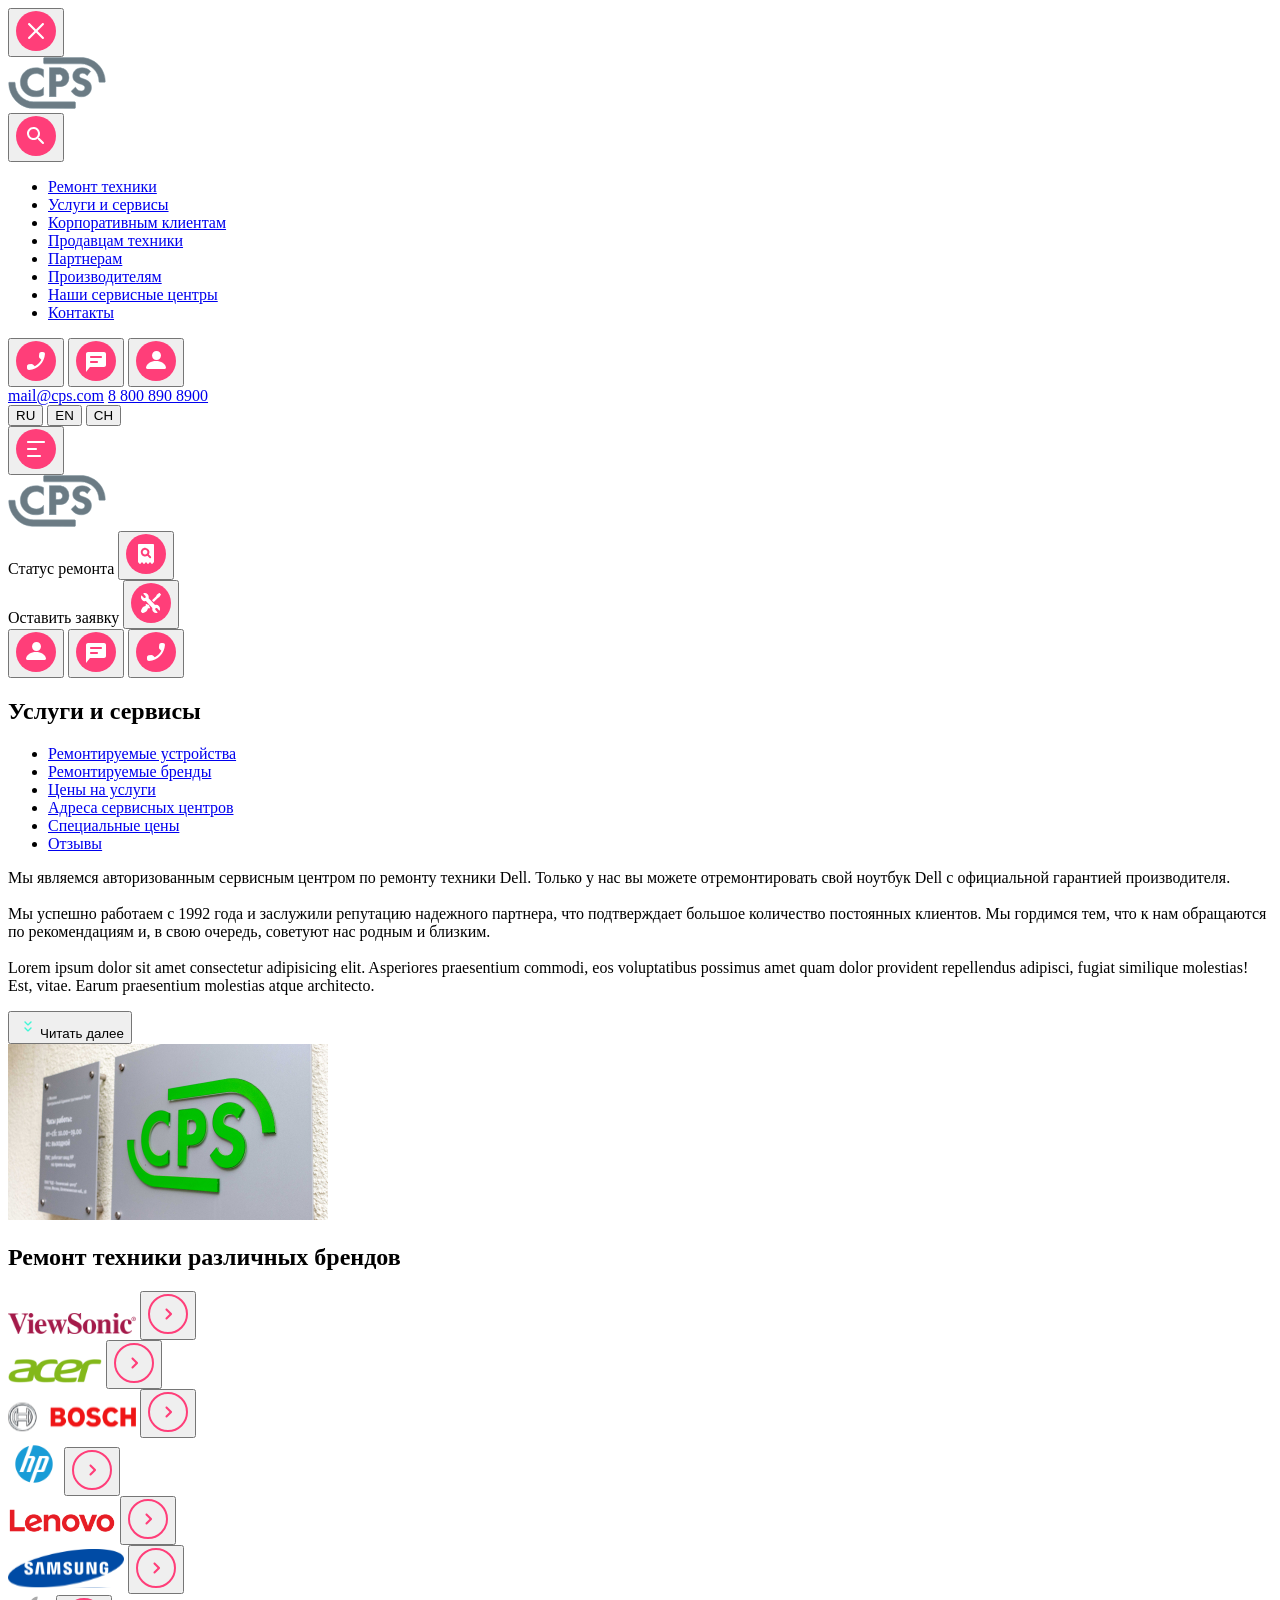
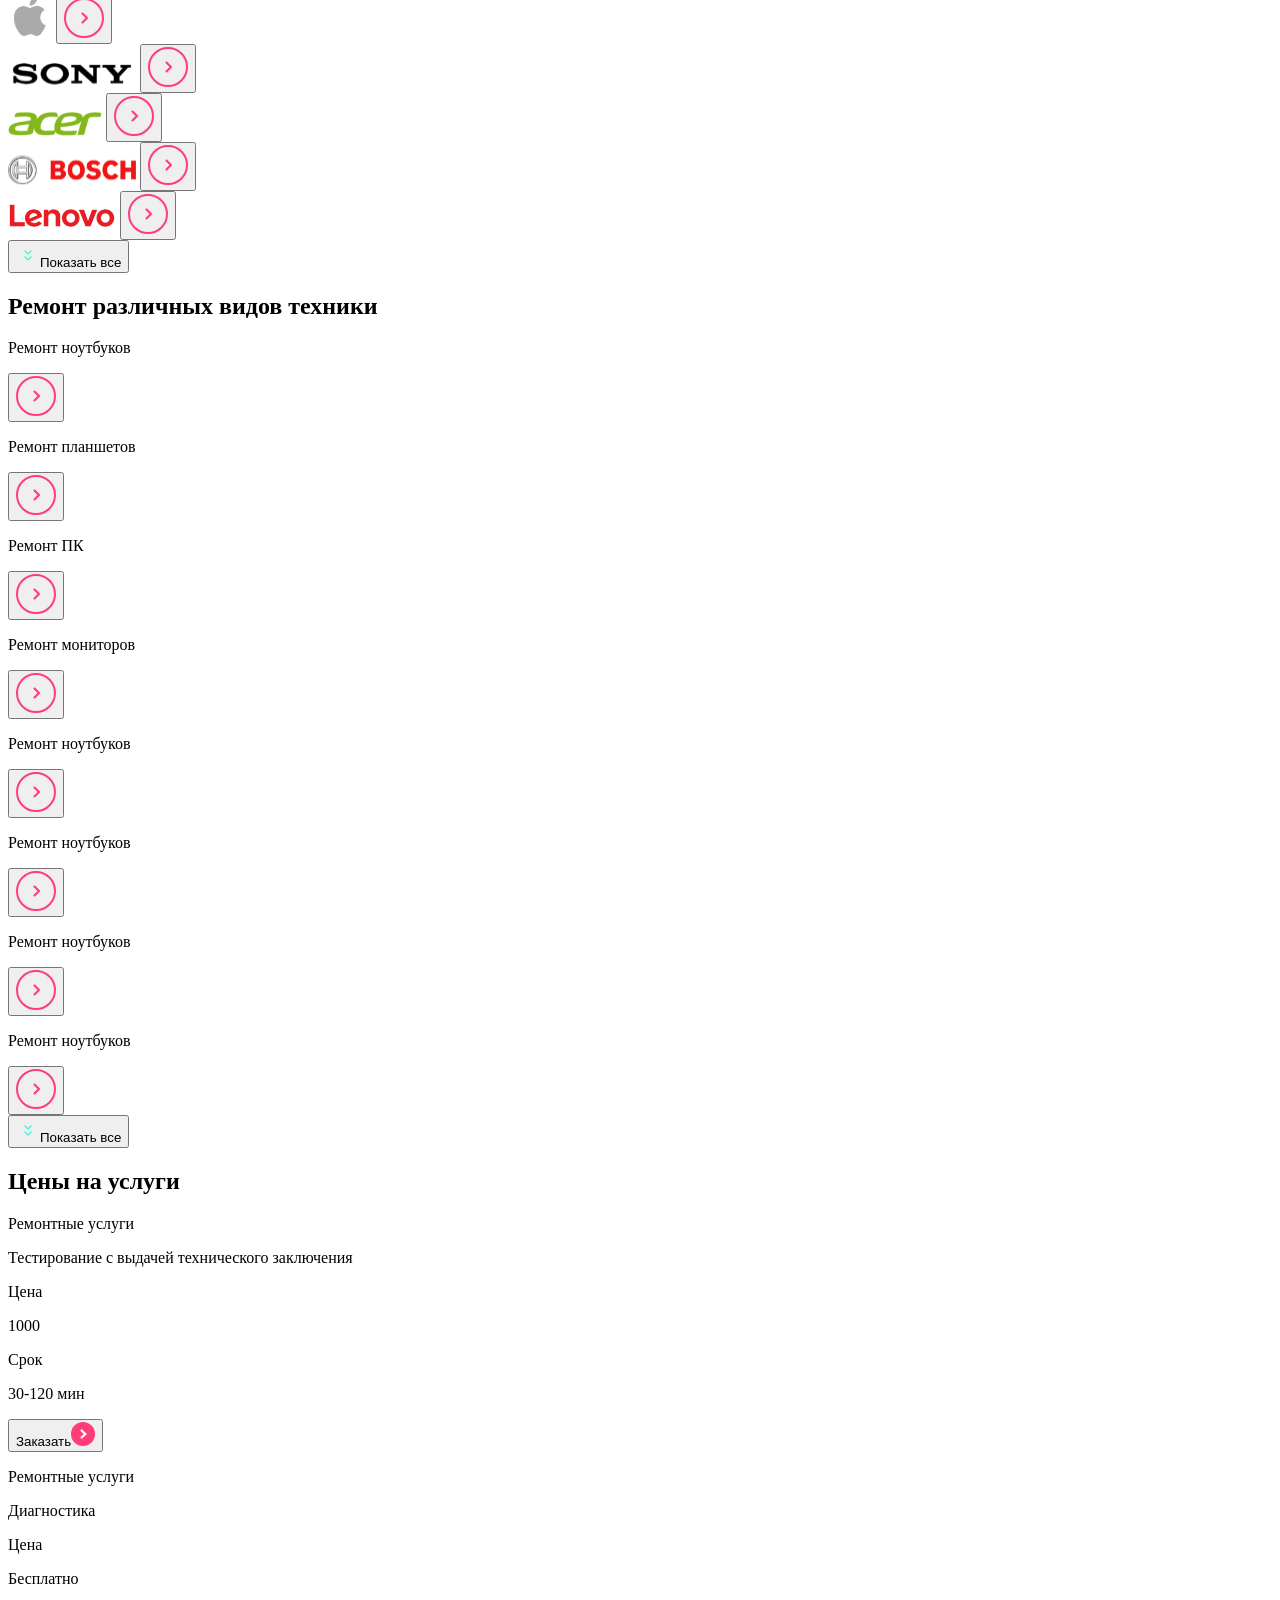
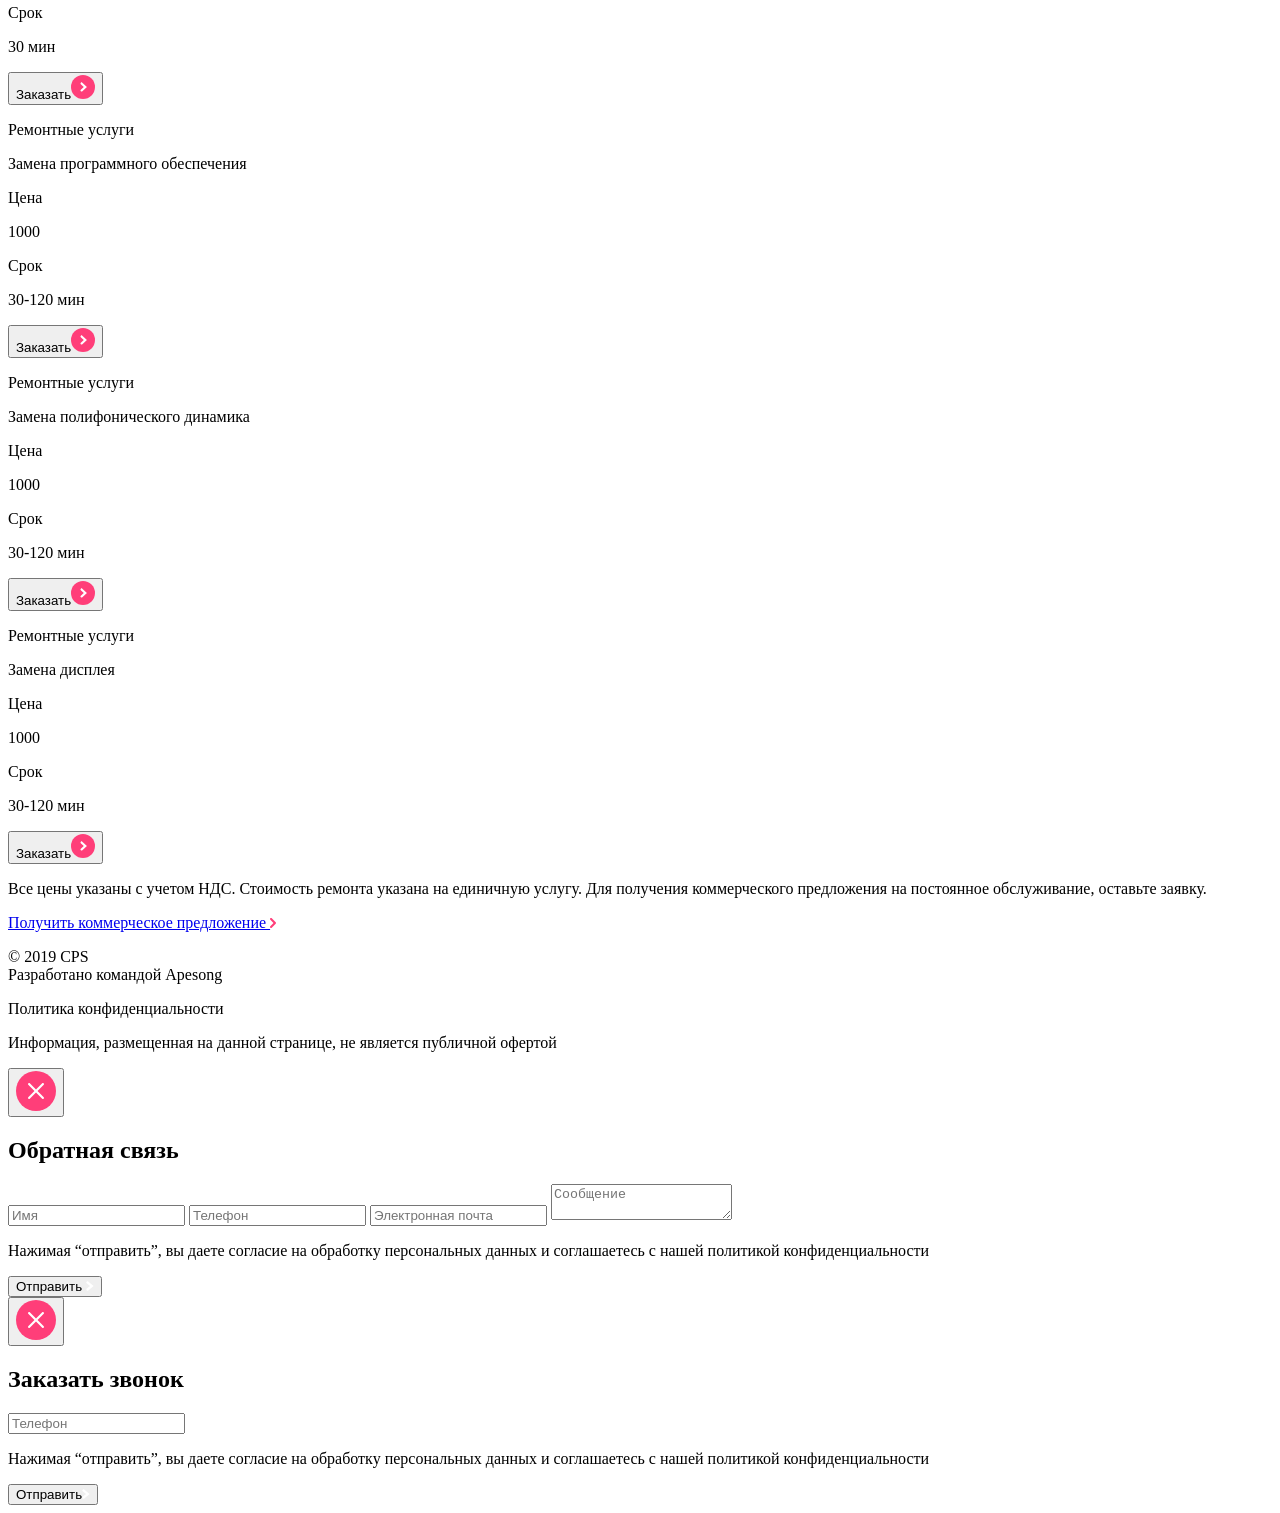
==== src/index.html @ 13f86b93 "first commit" ====
<!DOCTYPE html>
<html lang="ru">
  <head>
    <meta charset="UTF-8" />
    <meta
      name="viewport"
      content="width=device-width, user-scalable=no, initial-scale=1.0, maximum-scale=1.0, minimum-scale=1.0"
    />
    <meta http-equiv="X-UA-Compatible" content="ie=edge" />
    <title><%= htmlWebpackPlugin.options.title %></title>
  </head>
  <body>
    <body class="body body-content">

      <aside class="burger-menu">
        <div class="burger-menu__container">
          <section class="header-navigation-menu">
            <div class="header-navigation__container">
              <div class="header-navigation__left">
            <button class="header-navigation__button header-navigation__button-close">
              <img
                class="header-navigation__img"
                src="./img/close.svg"
                alt="Меню"
              />
            </button>
            <div class="logo-menu">
              <a class="logo-menu__link" href="#">
                <img
                  class="logo-menu__logo"
                  src="./img/logo.svg"
                  alt="CSP"
                />
              </a>
            </div>
          </div>
            <button class="header-navigation__button">
              <img
                class="header-navigation__img"
                src="./img/search.svg"
                alt="Поиск"
              />
            </button>
          </div>
            <nav class="navigation">
              <ul class="navigation-menu">
                <li class="navigation-menu__list">
                  <a href="#" class="navigation-menu__link navigation-menu__link--active">Ремонт техники</a>
                </li>
                <li class="navigation-menu__list">
                  <a href="#" class="navigation-menu__link">Услуги и сервисы</a>
                </li>
                <li class="navigation-menu__list">
                  <a href="#" class="navigation-menu__link">Корпоративным клиентам</a>
                </li>
                <li class="navigation-menu__list">
                  <a href="#" class="navigation-menu__link">Продавцам техники</a>
                </li>
                <li class="navigation-menu__list">
                  <a href="#" class="navigation-menu__link">Партнерам</a>
                </li>
                <li class="navigation-menu__list">
                  <a href="#" class="navigation-menu__link">Производителям</a>
                </li>
                <li class="navigation-menu__list">
                  <a href="#" class="navigation-menu__link">Наши сервисные центры</a>
                </li>
                <li class="navigation-menu__list">
                  <a href="#" class="navigation-menu__link">Контакты</a>
                </li>
              </ul>
            </nav>
            <div class="description-footer">
              <div class="description-container">
              <button class="depcription-footer__button header__button-call">
                <img
                  class="hdescription-footer__img"
                  src="./img/call.svg"
                  alt="Меню"
                />
              </button>
              <button class="description-footer__button header__button-chat">
                <img
                  class="description-footer__img"
                  src="./img/chat.svg"
                  alt="Меню"
                />
              </button>
              <button class="description-footer__button">
                <img
                  class="description-footer__img"
                  src="./img/profile.svg"
                  alt="Меню"
                />
              </button>
            </div> 
              <div class="description-footer__bottom">
              <a class="description-footer__mail" href="#">mail@cps.com</a>
              <a class="description-footer__phone" href="#">8 800 890 8900</a>
            </div>
              <div class="lang">
                <button class="lang__button lang__button--hover">RU</button>
                <button class="lang__button">EN</button>
                <button class="lang__button">CH</button>
              </div>
            </div>
          </section>
        </div>
      </aside>
  
      <header class="header">
        <div class="header__container container">
          <div class="header__inner">
            <div class="header__wrapper-right">
              <button class="header__button header__burger-menu"  id="burger-button">
                <img
                  class="header__image"
                  src="./img/burger__menu.svg"
                  alt="Меню"
                />
              </button>
              <div class="header__decoration header__decoration-right"></div>
              <div class="logo">
                <a class="logo__link" href="#">
                  <img
                    class="logo__img"
                    src="./img/logo.svg"
                    alt="Лого"
                  />
                </a>
              </div>
            </div>
            <div class="header__wrapper-left">
              <div class="header__button-container">
                <span class="header__button-text">Статус ремонта</span>
                <button class="header__button">
                  <img
                    class="header__image"
                    src="./img/checkstatus.svg"
                    alt="Статус ремонта"
                  />
                </button>
              </div>
              <div class="header__button-container">
                <span class="header__button-text">Оставить заявку</span>
                <button class="header__button">
                  <img
                    class="header__image"
                    src="./img/repair.svg"
                    alt="Починка"
                  />
                </button>
              </div>
              <div class="header__decoration header__decoration-left"></div>
              <button class="header__button header__button-icon">
                <img
                  class="header__image"
                  src="./img/profile.svg"
                  alt="Профиль"
                />
              </button>
              <button class="header__button-chat header__button header__button-icon">
                <img
                  class="header__image"
                  src="./img/chat.svg"
                  alt="Чат"
                />
              </button>
              <button class="header__button-call header__button header__button-icon">
                <img
                  class="header__image"
                  src="./img/call.svg"
                  alt="Позвонить"
                />
              </button>
            </div>
          </div>
        </div>
      </header>
      <main class="main">
          <section class="main__slider">
            <div class="main-title-container">
          <h1 class="main__title">Услуги и сервисы</h1>
        </div>
            <ul class="main__slider-menu">
              <li class="main__slider-list">
                <a class="main__slider-link main__slider-link--active" href="#" 
                  >Ремонтируемые устройства</a>
              </li>
              <li class="main__slider-list">
                <a href="#" class="main__slider-link">Ремонтируемые бренды</a>
              </li>
             <li class="main__slider-list">
                <a href="#" class="main__slider-link">Цены на услуги</a>
              </li>
              <li class="main__slider-list">
                <a href="#" class="main__slider-link">Адреса сервисных центров</a>
              </li>
              <li class="main__slider-list">
                <a href="#" class="main__slider-link">Специальные цены</a>
              </li>
              <li class="main__slider-list">
                <a href="#" class="main__slider-link">Отзывы</a>
              </li>
            </ul>
          </section>
          <section class="main__content-text">
            <div class="main__sub-container">
          <div class="main__content-text-container ">
            <p class="main__content main__content-text">
              Мы являемся авторизованным сервисным центром по ремонту техники
              Dell. Только у нас вы можете отремонтировать свой ноутбук Dell с
              официальной гарантией производителя.<br><br>
              <span class="main_content main__content-sub-title">
              Мы успешно работаем с 1992 года и заслужили репутацию надежного
              партнера,</span>
              <span class="main__content main__content-description">
              что подтверждает большое количество постоянных клиентов.
              Мы гордимся тем, что к нам обращаются по рекомендациям и, в свою
              очередь, советуют нас родным и близким.</span>
              <br><br>
              Lorem ipsum dolor sit amet consectetur adipisicing elit. Asperiores praesentium commodi, eos voluptatibus possimus amet quam dolor provident repellendus adipisci, fugiat similique molestias! Est, vitae. Earum praesentium molestias atque architecto.
            </p>
            <div class="main__read-more-container">
              <button class="main__read-more">
                <img class="main__read-more-img"src="./img/read-more.svg" alt="Читать далее"><span class="main__read-more-content">Читать далее</span>
              </button>
            </div>
          </div>
            <div class="main__image-container">
              <img
                class="main__img"
                src="./img/big-logo.jpg"
                alt="Логотип компании"
              />
            </div> 
          </div>
        </section>
  
    <section class="brands-menu">
        <div class="brands-menu__container">
          <div class="brands-menu__header">
            <h2 class="brands-menu__title">Ремонт техники различных брендов</h2>
          </div>
        </div>
        <div class="swiper-container container">
  
          <div class="swiper mySwiper">
  
            <div class="swiper-wrapper mySwiper__wrapper">
              <div class="swiper-slide brand-slide">
                <div class="brand-item">
                  <div class="brand-item__inner">
                    <img
                      src="./img/Acer.svg"
                      alt="Lenovo"
                      class="brand-item__img"
                    />
                    <button class="brand-item__button">
                      <img
                        src="./img/go.svg"
                        alt=""
                        class="brand-item__button-img"
                      />
                    </button>
                  </div>
                </div>
              </div>
              <div class="swiper-slide brand-slide">
                <div class="brand-item">
                  <div class="brand-item__inner">
                    <img
                      src="./img/Apple.svg"
                      alt="Sumsung"
                      class="brand-item__img"
                    />
                    <button class="brand-item__button">
                      <img
                        src="./img/go.svg"
                        alt=""
                        class="brand-item__button-img"
                      />
                    </button>
                  </div>
                </div>
              </div>
              <div class="swiper-slide brand-slide">
                <div class="brand-item">
                  <div class="brand-item__inner">
                    <img
                      src="./img/Bosch.svg"
                      alt="Apple"
                      class="brand-item__img"
                    />
                    <button class="brand-item__button">
                      <img
                        src="./img/go.svg"
                        alt=""
                        class="brand-item__button-img"
                      />
                    </button>
                  </div>
                </div>
              </div>
              <div class="swiper-slide brand-slide">
                <div class="brand-item">
                  <div class="brand-item__inner">
                    <img
                      src="./img/HP.svg"
                      alt="Viewsonic"
                      class="brand-item__img"
                    />
                    <button class="brand-item__button">
                      <img
                        src="./img/go.svg"
                        alt=""
                        class="brand-item__button-img"
                      />
                    </button>
                  </div>
                </div>
              </div>
              <div class="swiper-slide brand-slide">
                <div class="brand-item">
                  <div class="brand-item__inner">
                    <img
                      src="./img/Lenovo.svg"
                      alt="BOSH"
                      class="brand-item__img"
                    />
                    <button class="brand-item__button">
                      <img
                        src="./img/go.svg"
                        alt=""
                        class="brand-item__button-img"
                      />
                    </button>
                  </div>
                </div>
              </div>
              <div class="swiper-slide brand-slide">
                <div class="brand-item">
                  <div class="brand-item__inner">
                    <img src="./img/Samsung.svg" 
                    alt="HP" 
                    class="brand-item__img" 
                    />
                    <button class="brand-item__button">
                      <img
                        src="./img/go.svg"
                        alt=""
                        class="brand-item__button-img"
                      />
                    </button>
                  </div>
                </div>
              </div>
              <div class="swiper-slide brand-slide">
                <div class="brand-item">
                  <div class="brand-item__inner">
                    <img
                      src="./img/Sony.svg"
                      alt="Acer"
                      class="brand-item__img"
                    />
                    <button class="brand-item__button">
                      <img
                        src="./img/go.svg"
                        alt=""
                        class="brand-item__button-img"
                      />
                    </button>
                  </div>
                </div>
              </div>
              <div class="swiper-slide brand-slide">
                <div class="brand-item">
                  <div class="brand-item__inner">
                    <img
                      src="./img/ViewSonic.svg"
                      alt="Sony"
                      class="brand-item__img"
                    />
                    <button class="brand-item__button">
                      <img
                        src="./img/go.svg"
                        alt=""
                        class="brand-item__button-img"
                      />
                    </button>
                  </div>
                </div>
              </div>
              <div class="swiper-slide brand-slide">
                <div class="brand-item">
                  <div class="brand-item__inner">
                    <img
                      src="./img/Apple.svg"
                      alt="Lenovo"
                      class="brand-item__img"
                    />
                    <button class="brand-item__button">
                      <img
                        src="./img/go.svg"
                        alt=""
                        class="brand-item__button-img"
                      />
                    </button>
                  </div>
                </div>
              </div>
              <div class="swiper-slide brand-slide">
                <div class="brand-item">
                  <div class="brand-item__inner">
                    <img
                      src="./img/Bosch.svg"
                      alt="Sumsung"
                      class="brand-item__img"
                    />
                    <button class="brand-item__button">
                      <img
                        src="./img/go.svg"
                        alt=""
                        class="brand-item__button-img"
                      />
                    </button>
                  </div>
                </div>
              </div>
              <div class="swiper-slide brand-slide">
                <div class="brand-item">
                  <div class="brand-item__inner">
                    <img
                      src="./img/Lenovo.svg"
                      alt="Apple"
                      class="brand-item__img"
                    />
                    <button class="brand-item__button">
                      <img
                        src="./img/go.svg"
                        alt=""
                        class="brand-item__button-img"
                      />
                    </button>
                  </div>
                </div>
              </div>
            </div>
            <div class="swiper-pagination"></div>
              <button class="brand-button">
                <img class="brand-button__img" src="./img/read-more.svg" alt="" /><span class="brand-button__text">Показать все</span>
              </button>
          </div>
      </section>
  
      <section class="repair-menu">
        <div class="repair-menu__container">
          <div class="repair-menu__header">
            <h2 class="repair-menu__title">Ремонт различных видов техники</h2>
          </div>
        </div>
        <div class="swiper-container container">
  
          <div class="swiper repair-swiper">
  
            <div class="swiper-wrapper repair__wrapper">
              <div class="swiper-slide repair-slide">
                <div class="repair-item">
                  <div class="repair-item__inner">
                    <div class="repair-item__text-container">
                      <p class="repair-item__text">Ремонт ноутбуков</p>
                    </div>
                    <button class="repair-item__button">
                      <img
                        src="./img/go.svg"
                        alt=""
                        class="repair-item__button-img"
                      />
                    </button>
                  </div>
                </div>
              </div>
              <div class="swiper-slide repair-slide">
                <div class="repair-item">
                  <div class="repair-item__inner">
                    <div class="repair-item__text-container">
                    <p class="repair-item__text">Ремонт планшетов</p>
                  </div>
                    <button class="repair-item__button">
                      <img
                        src="./img/go.svg"
                        alt=""
                        class="repair-item__button-img"
                      />
                    </button>
                  </div>
                </div>
              </div>
              <div class="swiper-slide repair-slide">
                <div class="repair-item">
                  <div class="repair-item__inner">
                    <div class="repair-item__text-container">
                      <p class="repair-item__text">Ремонт ПК</p>
                    </div>
                    <button class="repair-item__button">
                      <img
                        src="./img/go.svg"
                        alt=""
                        class="repair-item__button-img"
                      />
                    </button>
                  </div>
                </div>
              </div>
              <div class="swiper-slide repair-slide">
                <div class="repair-item">
                  <div class="repair-item__inner">
                    <div class="repair-item__text-container">
                      <p class="repair-item__text">Ремонт мониторов</p>
                    </div>
                    <button class="repair-item__button">
                      <img
                        src="./img/go.svg"
                        alt=""
                        class="repair-item__button-img"
                      />
                    </button>
                  </div>
                </div>
              </div>
              <div class="swiper-slide repair-slide">
                <div class="repair-item">
                  <div class="repair-item__inner">
                    <div class="repair-item__text-container">
                      <p class="repair-item__text">Ремонт ноутбуков</p>
                    </div>
                    <button class="repair-item__button">
                      <img
                        src="./img/go.svg"
                        alt=""
                        class="repair-item__button-img"
                      />
                    </button>
                  </div>
                </div>
              </div>
              <div class="swiper-slide repair-slide">
                <div class="repair-item">
                  <div class="repair-item__inner">
                    <div class="repair-item__text-container">
                      <p class="repair-item__text">Ремонт ноутбуков</p>
                    </div>
                    <button class="repair-item__button">
                      <img
                        src="./img/go.svg"
                        alt=""
                        class="repair-item__button-img"
                      />
                    </button>
                  </div>
                </div>
              </div>
              <div class="swiper-slide repair-slide">
                <div class="repair-item">
                  <div class="repair-item__inner">
                    <div class="repair-item__text-container">
                      <p class="repair-item__text">Ремонт ноутбуков</p>
                    </div>
                    <button class="repair-item__button">
                      <img
                        src="./img/go.svg"
                        alt=""
                        class="repair-item__button-img"
                      />
                    </button>
                  </div>
                </div>
              </div>
              <div class="swiper-slide repair-slide">
                <div class="repair-item">
                  <div class="repair-item__inner">
                    <div class="repair-item__text-container">
                      <p class="repair-item__text">Ремонт ноутбуков</p>
                    </div>
                    <button class="repair-item__button">
                      <img
                        src="./img/go.svg"
                        alt=""
                        class="repair-item__button-img"
                      />
                    </button>
                  </div>
                </div>
              </div>
            </div>
            <div class="swiper-pagination"></div>
              <button class="repair-button">
                <img class="repair-button__img" src="./img/read-more.svg" alt="" /><span class="repair-button__text">Показать все</span>
              </button>
          </div>
      </section>
      <section class="price-menu">
        <div class="price-menu__container">
          <div class="price-menu__header">
            <h2 class="price-menu__title">Цены на услуги</h2>
          </div>
        </div>
        <div class="swiper-container container">
  
        <div class="swiper price-swiper">
  
            <div class="swiper-wrapper price__wrapper">
              <div class="swiper-slide price-slide">
                <div class="price-item">
                  <div class="price-item__inner">
                <div class="text-container">
                  <p class="price-title">Ремонтные услуги</p>
                  <p class="price-description">Тестирование с выдачей технического заключения</p>
                </div>
                <div class="text-container">
                  <p class="price-title">Цена</p>
                  <p class="price-description">1000</p>
                </div>
                <div class="text-container">
                  <p class="price-title">Срок</p>
                  <p class="price-description">30-120 мин</p>
                </div>
                <button class="price-button">
                  <span class="price-button__text">Заказать</span><img class="price-button__img" src="./img/goside.svg" alt="" />
                </button>
                  </div>
                </div>
              </div>
              <div class="swiper-slide price-slide">
                <div class="price-item">
                  <div class="price-item__inner">
                <div class="text-container">
                  <p class="price-title"><span class="price-title__text">Ремонтные услуги</span></p>
                  <p class="price-description">Диагностика</p>
                </div>
                <div class="text-container">
                  <p class="price-title"><span class="price-title__text">Цена</span></p>
                  <p class="price-description">Бесплатно</p>
                </div>
                <div class="text-container">
                  <p class="price-title"><span class="price-title__text">Срок</span></p>
                  <p class="price-description">30 мин</p>
                </div>
                <button class="price-button">
                  <span class="price-button__text">Заказать</span><img class="price-button__img" src="./img/goside.svg" alt="" />
                </button>
                  </div>
                </div>
              </div>
              <div class="swiper-slide price-slide">
                <div class="price-item">
                  <div class="price-item__inner">
                <div class="text-container">
                  <p class="price-title"><span class="price-title__text">Ремонтные услуги</span></p>
                  <p class="price-description">Замена программного обеспечения</p>
                </div>
                <div class="text-container">
                  <p class="price-title"><span class="price-title__text">Цена</span></p>
                  <p class="price-description">1000</p>
                </div>
                <div class="text-container">
                  <p class="price-title"><span class="price-title__text">Срок</span></p>
                  <p class="price-description">30-120 мин</p>
                </div>
                <button class="price-button">
                  <span class="price-button__text">Заказать</span><img class="price-button__img" src="./img/goside.svg" alt="" />
                </button>
                  </div>
                </div>
              </div>
              <div class="swiper-slide price-slide">
                <div class="price-item">
                  <div class="price-item__inner">
                <div class="text-container">
                  <p class="price-title"><span class="price-title__text">Ремонтные услуги</span></p>
                  <p class="price-description">Замена полифонического динамика</p>
                </div>
                <div class="text-container">
                  <p class="price-title"><span class="price-title__text">Цена</span></p>
                  <p class="price-description">1000</p>
                </div>
                <div class="text-container">
                  <p class="price-title"><span class="price-title__text">Срок</span></p>
                  <p class="price-description">30-120 мин</p>
                </div>
                <button class="price-button">
                  <span class="price-button__text">Заказать</span><img class="price-button__img" src="./img/goside.svg" alt="" />
                </button>
                  </div>
                </div>
              </div>
              <div class="swiper-slide price-slide">
                <div class="price-item">
                  <div class="price-item__inner">
                <div class="text-container">
                  <p class="price-title"><span class="price-title__text">Ремонтные услуги</span></p>
                  <p class="price-description">Замена дисплея</p>
                </div>
                <div class="text-container">
                  <p class="price-title"><span class="price-title__text">Цена</span></p>
                  <p class="price-description">1000</p>
                </div>
                <div class="text-container">
                  <p class="price-title"><span class="price-title__text">Срок</span></p>
                  <p class="price-description">30-120 мин</p>
                </div>
                <button class="price-button">
                  <span class="price-button__text">Заказать</span><img class="price-button__img" src="./img/goside.svg" alt="" />
                </button>
                  </div>
                </div>
              </div>
          </div>
          <div class="swiper-pagination"></div>
        </div>
      </section>
          <div class="price-description-container">
      <div class="price-description-text">
        <p class="price-description-text__description">Все цены указаны с учетом НДС. Стоимость ремонта указана на единичную услугу. Для получения коммерческого предложения на постоянное обслуживание, оставьте заявку.</p>
      <a class="price-description-text__button" href="#">Получить коммерческое предложение <img class="price-description-text__img" src="./img/Line.svg" alt="" ></a>
    </div>
  </div>
    <footer class="footer">
    <div class="footer__container container">
      <div class="footer-annotation">
        <p class="footer__text">
          © 2019 CPS<br>
          Разработано командой Apesong 
        </p>
      </div>
      <div class="footer-annotation">
        <p class="footer__text">
          Политика конфиденциальности
        </p>
      </div>
      <div class="footer-annotation">
        <p class="footer__text">
          Информация, размещенная на данной странице, не является публичной офертой
        </p>
      </div>
    </div>
    </footer>
    </main>
    <section class="feedback-menu">
      <div class="feedback-menu__container">
        <button class="feedback-close">
          <img src="./img/close.svg" alt="" />
        </button>
        <h2 class="feedback-menu__title">Обратная связь</h2>
        <form class="feedback-menu__form">
          <input class="feedback-menu__input" type="text" placeholder="Имя" />
          <input
            class="feedback-menu__input"
            type="tel"
            placeholder="Телефон"
          />
          <input
            class="feedback-menu__input"
            type="email"
            placeholder="Электронная почта"
          />
          <textarea
            class="feedback-menu__input"
            type="text"
            placeholder="Сообщение"
          ></textarea>
        </form>
        <p class="feedback-menu__description">
          Нажимая “отправить”, вы даете согласие на
          <span class="feedback-menu__warning"
            >обработку персональных данных</span
          >
          и соглашаетесь с
          <span class="feedback-menu__warning"
            >нашей политикой конфиденциальности</span
          >
        </p>
        <button class="feedback-menu__button">
          Отправить
          <img
            class="feedback-menu__img"
            src="./img/white-arrow.svg"
            alt=""
          />
        </button>
      </div>
    </section>
  
    <section class="call-menu">
      <div class="call-menu__container">
        <button class="call-close">
          <img src="./img/close.svg" alt="" />
        </button>
        <h2 class="call-menu__title">Заказать звонок</h2>
        <form class="call-menu__form">
          <input class="call-menu__input" type="text" placeholder="Телефон" />
        </form>
        <p class="call-menu__description">
          Нажимая “отправить”, вы даете согласие на
          <span class="call-menu__warning">обработку персональных данных</span>
          и соглашаетесь с
          <span class="call-menu__warning"
            >нашей политикой конфиденциальности</span
          >
        </p>
        <button class="call-menu__button">
          Отправить<img
            class="call-menu__img"
            src="./img/white-arrow.svg"
            alt=""
          />
        </button>
      </div>
    </section>   
</body>
</html>
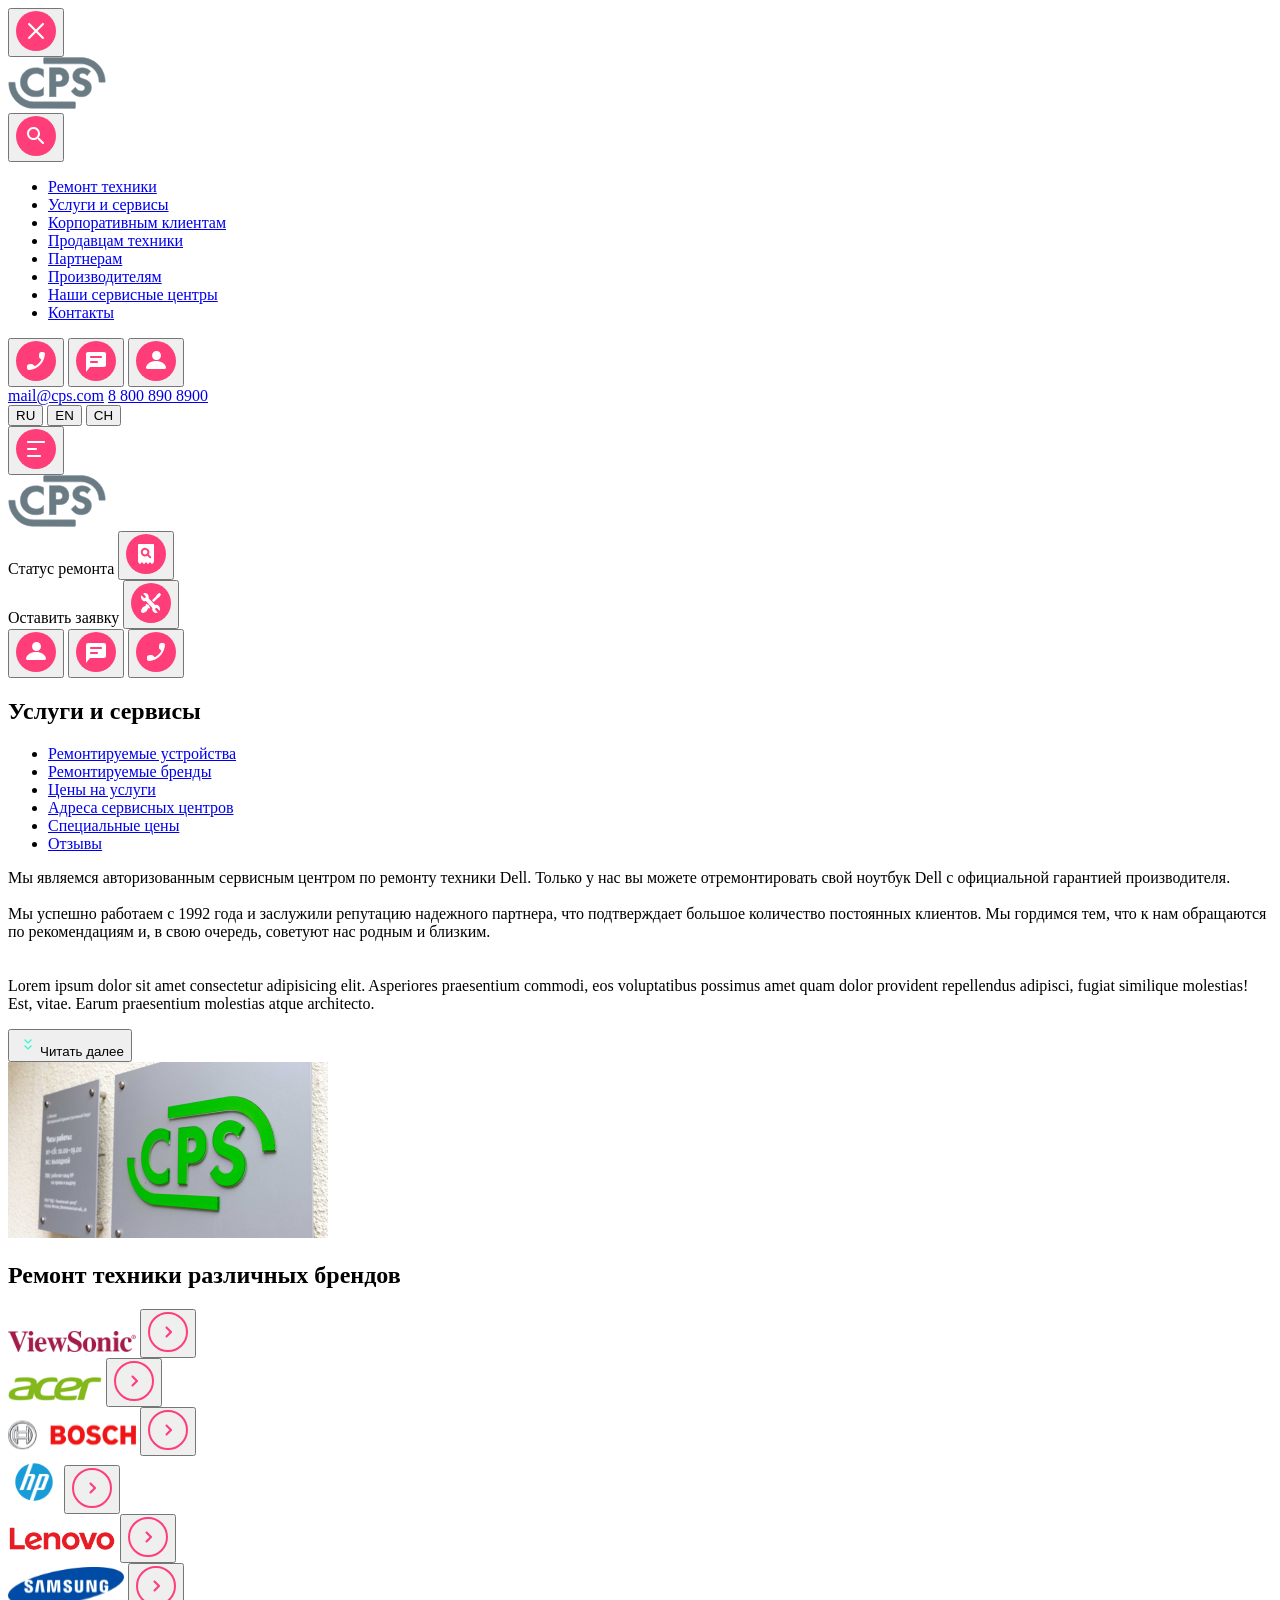
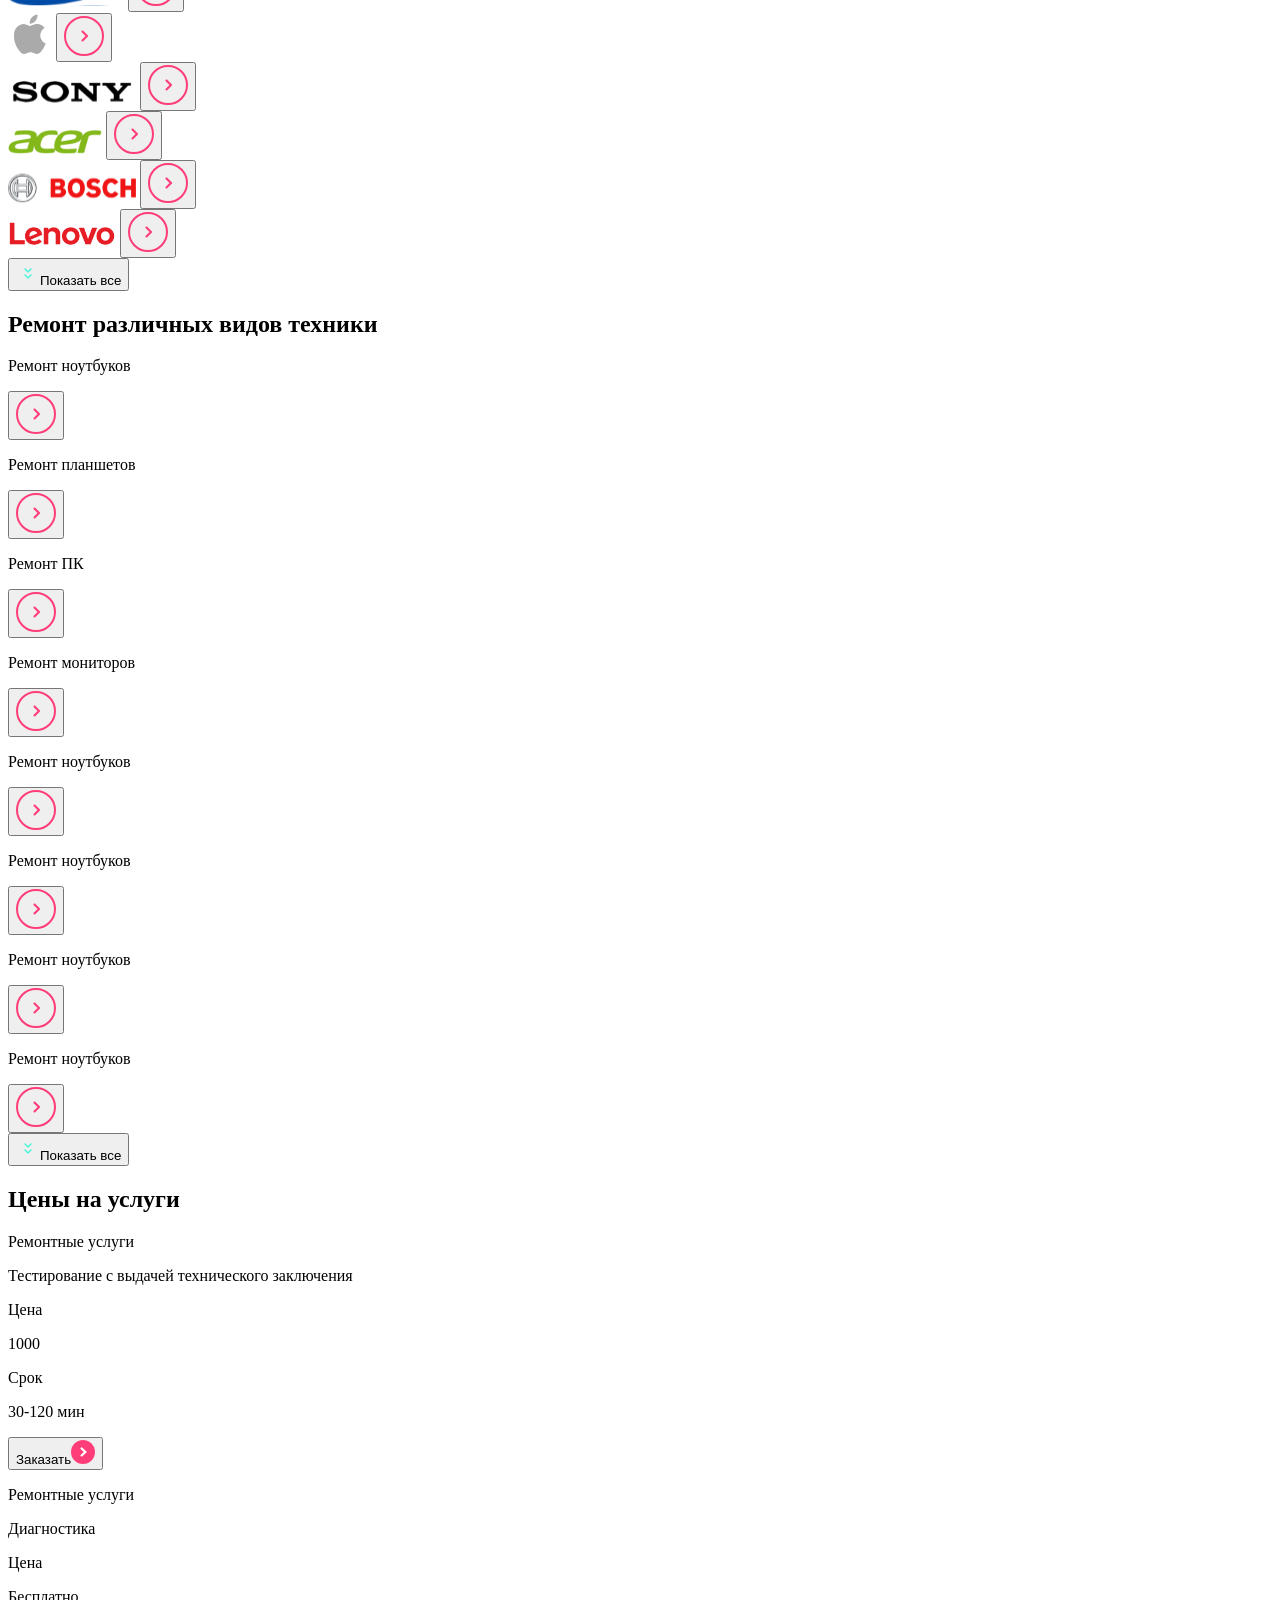
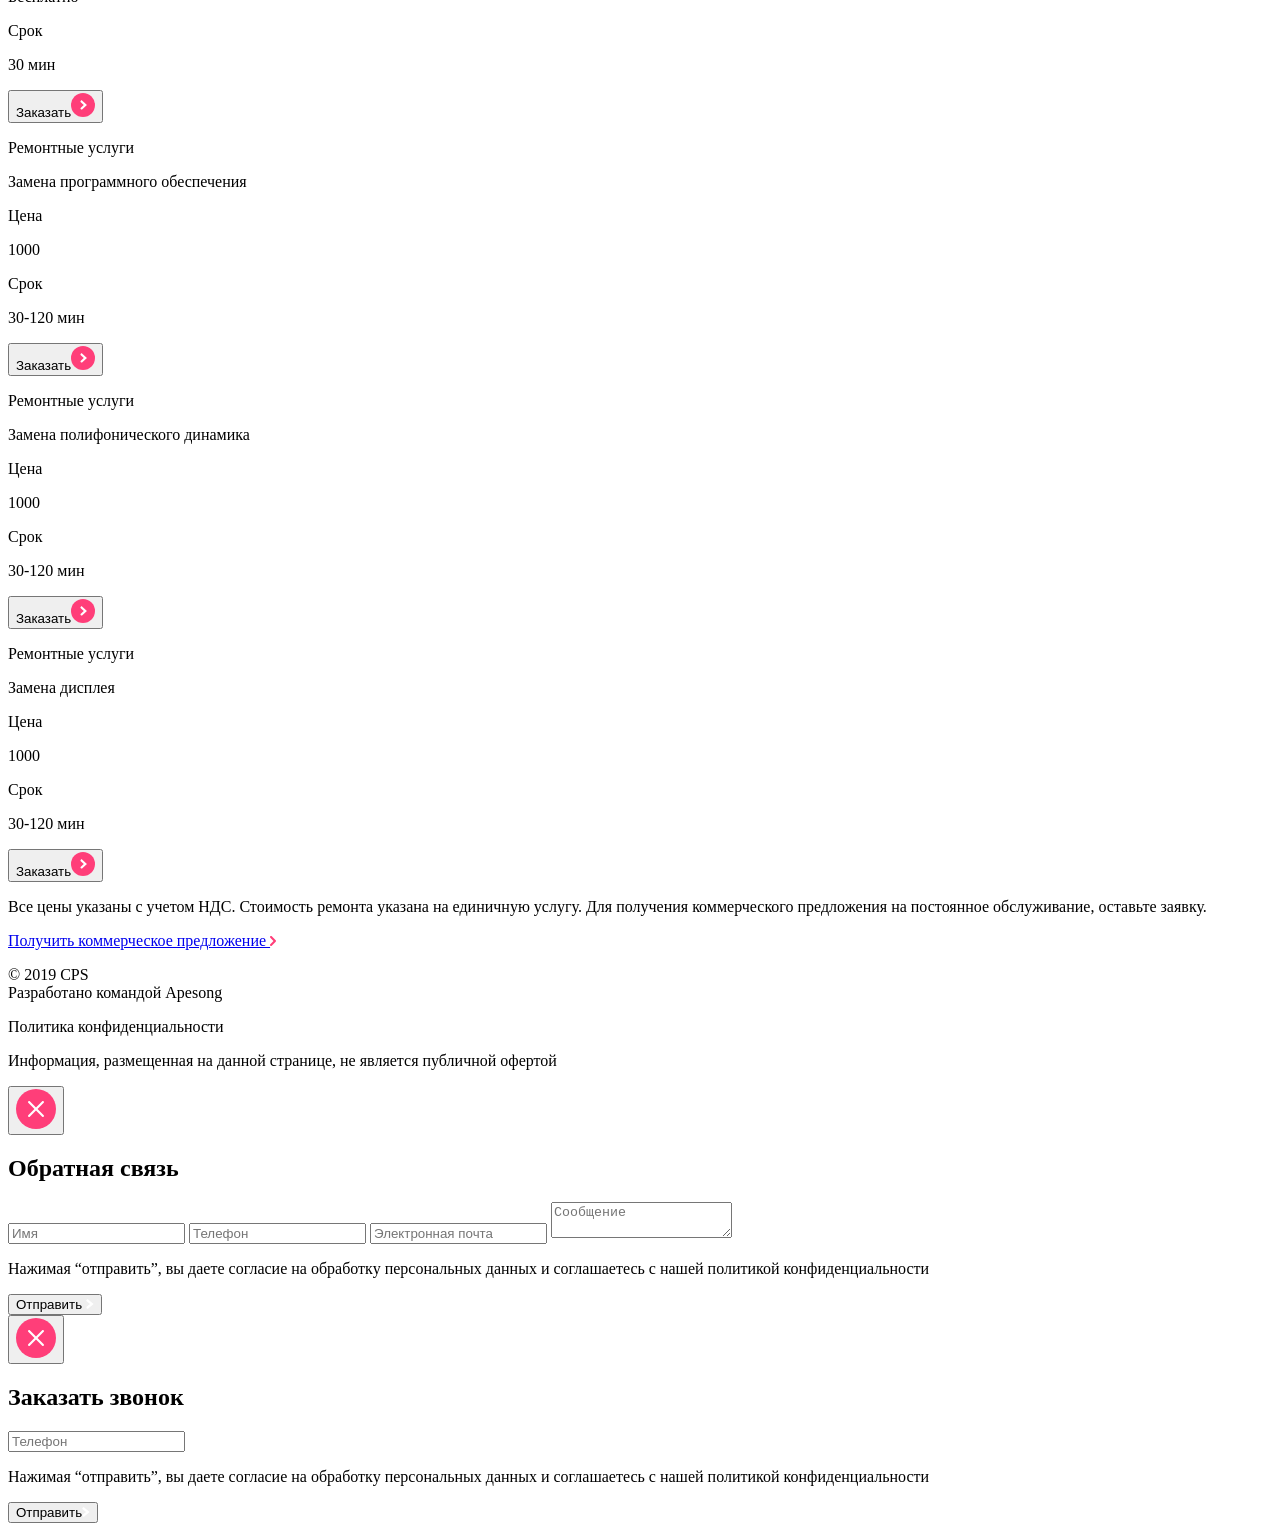
==== commit 4885b885: "Done" ====
--- a/src/index.html
+++ b/src/index.html
@@ -207,7 +207,7 @@
           <section class="main__content-text">
             <div class="main__sub-container">
           <div class="main__content-text-container ">
-            <p class="main__content main__content-text">
+            <p class="main__content main__content-text main-content--close">
               Мы являемся авторизованным сервисным центром по ремонту техники
               Dell. Только у нас вы можете отремонтировать свой ноутбук Dell с
               официальной гарантией производителя.<br><br>
@@ -218,7 +218,7 @@
               что подтверждает большое количество постоянных клиентов.
               Мы гордимся тем, что к нам обращаются по рекомендациям и, в свою
               очередь, советуют нас родным и близким.</span>
-              <br><br>
+              <br><br><br>
               Lorem ipsum dolor sit amet consectetur adipisicing elit. Asperiores praesentium commodi, eos voluptatibus possimus amet quam dolor provident repellendus adipisci, fugiat similique molestias! Est, vitae. Earum praesentium molestias atque architecto.
             </p>
             <div class="main__read-more-container">
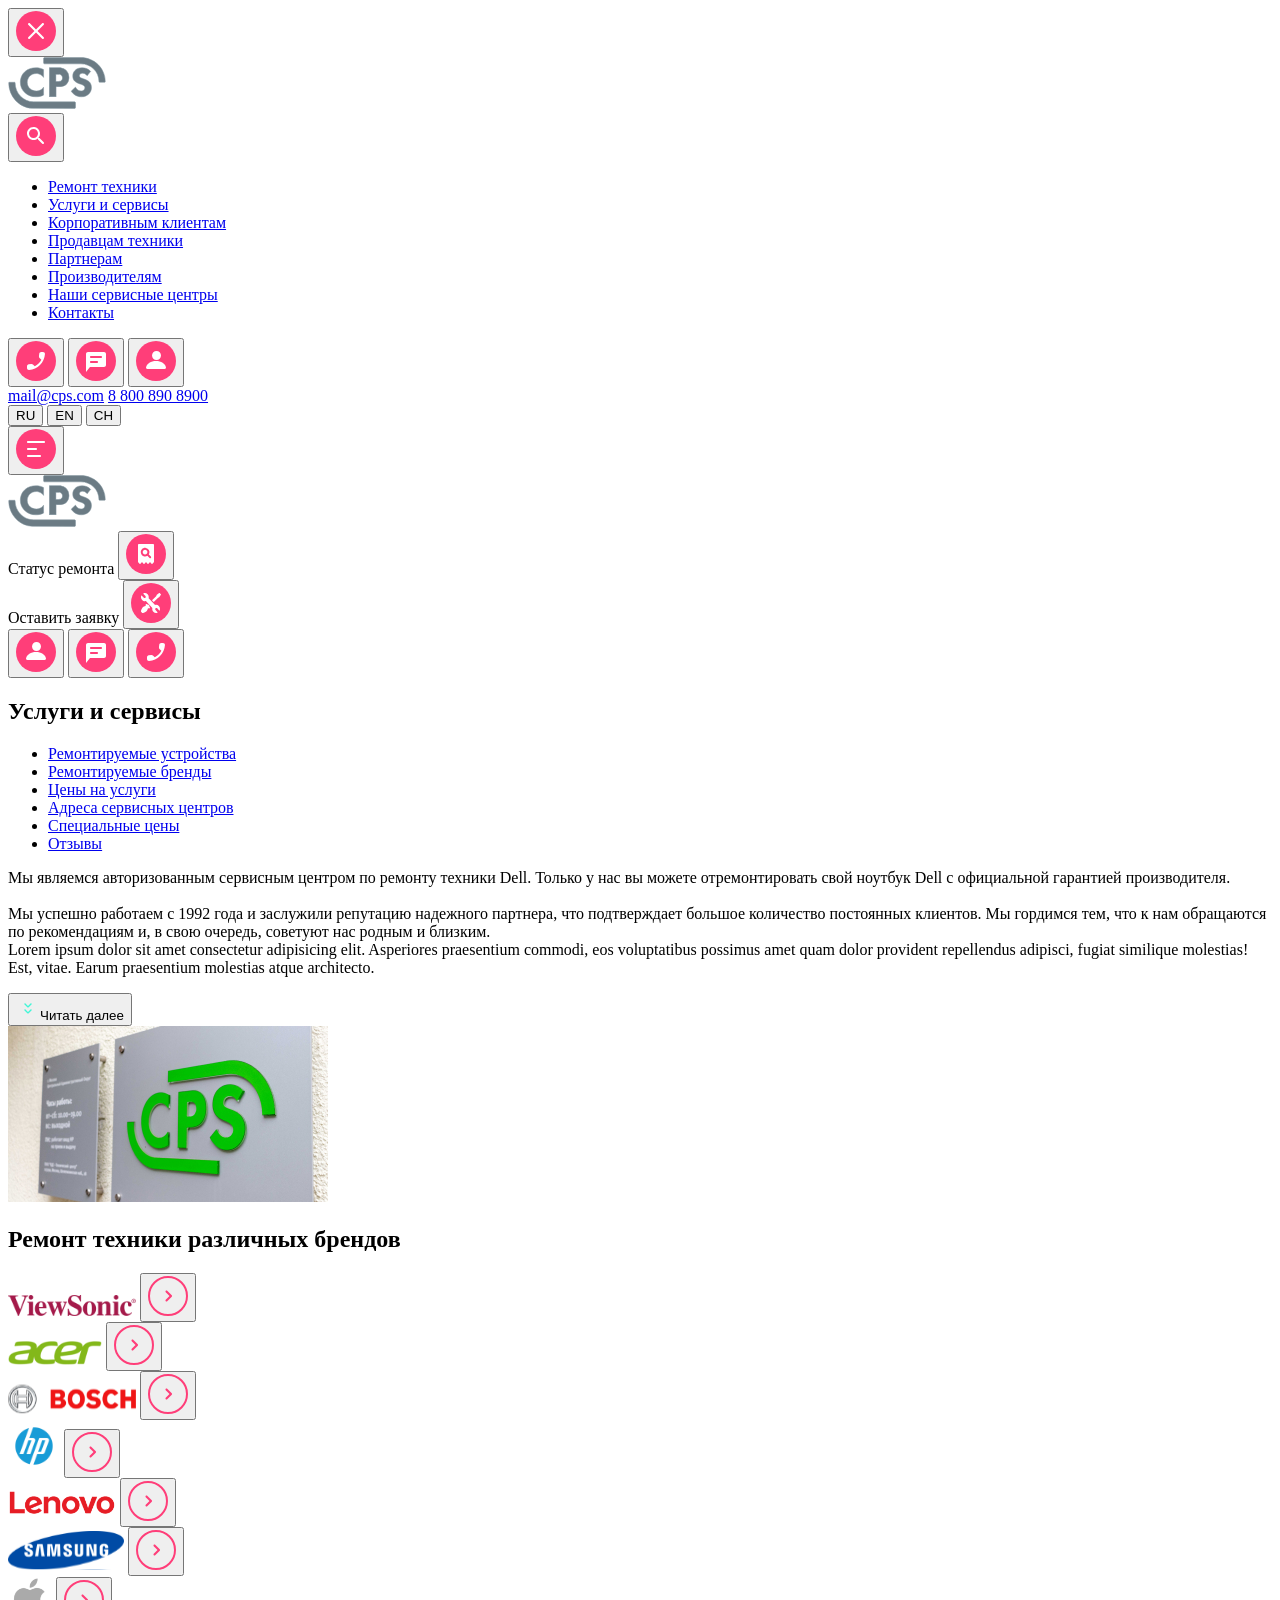
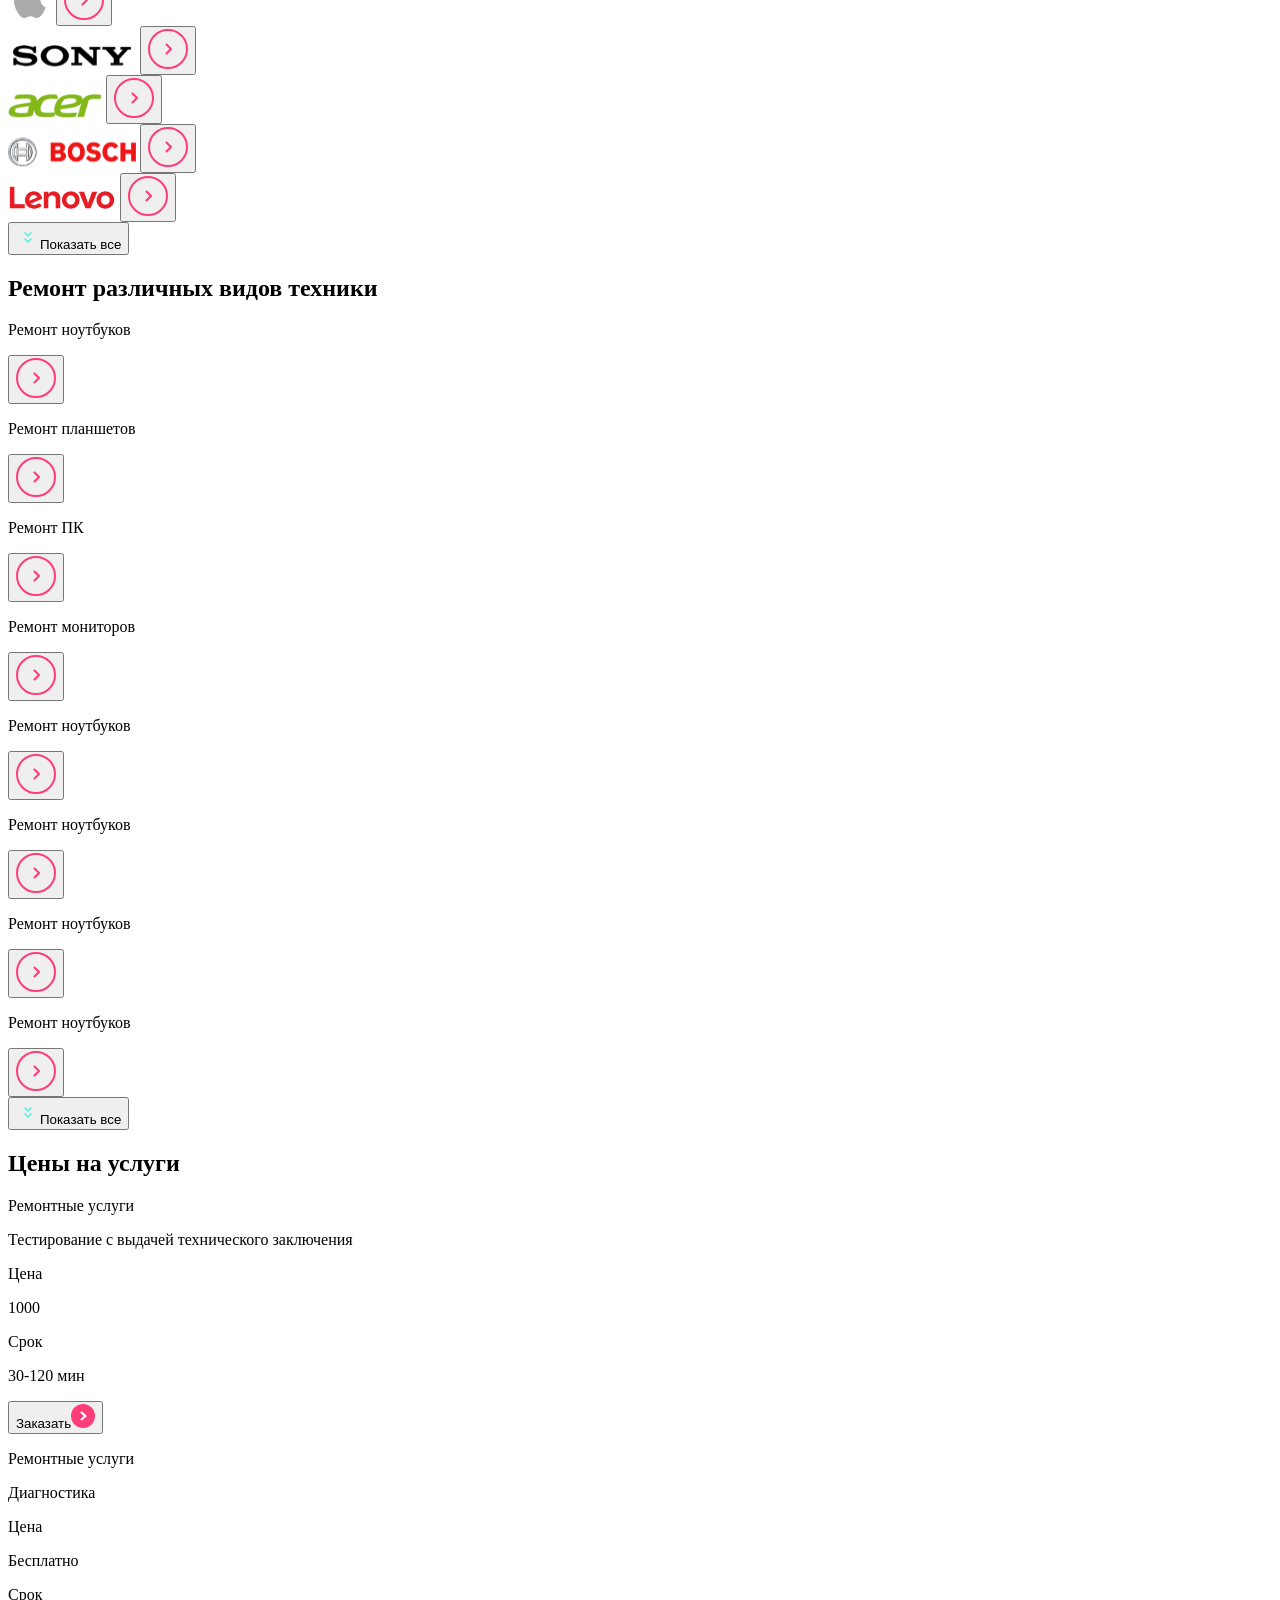
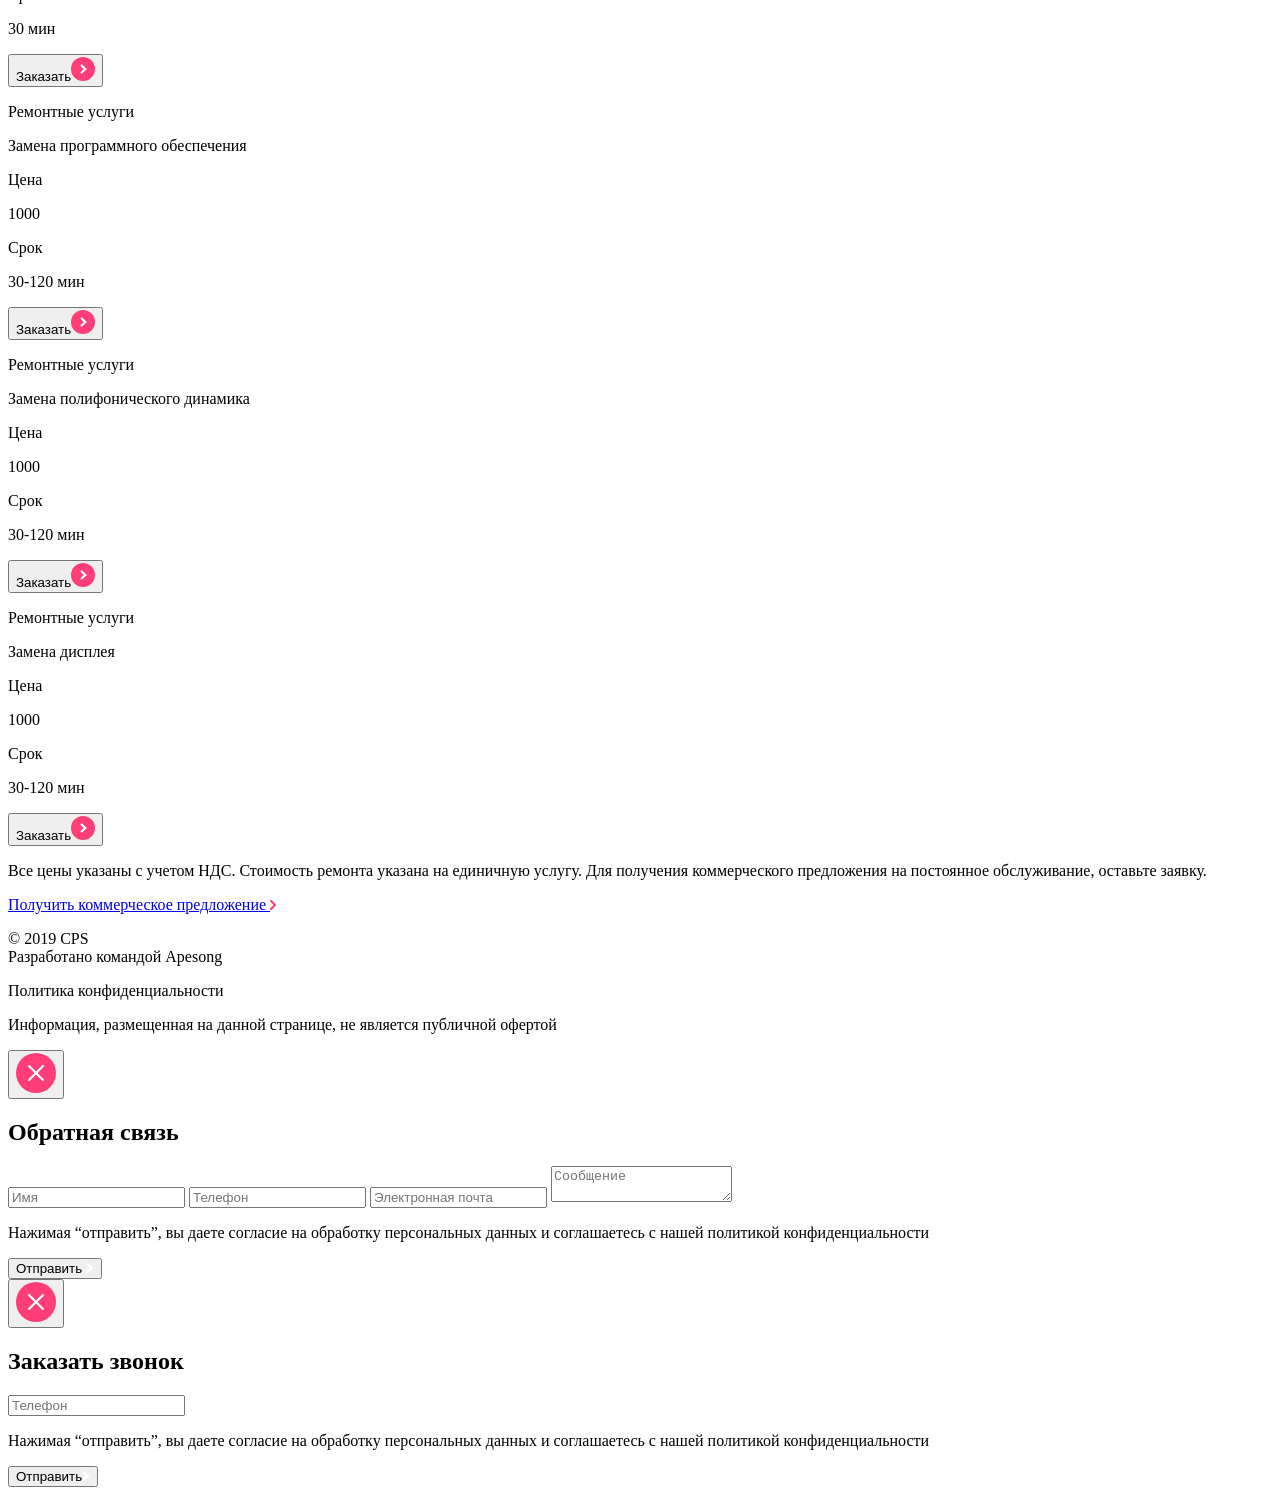
==== commit 6f416e04: "Done" ====
--- a/src/index.html
+++ b/src/index.html
@@ -217,8 +217,7 @@
               <span class="main__content main__content-description">
               что подтверждает большое количество постоянных клиентов.
               Мы гордимся тем, что к нам обращаются по рекомендациям и, в свою
-              очередь, советуют нас родным и близким.</span>
-              <br><br><br>
+              очередь, советуют нас родным и близким.</span><br>              
               Lorem ipsum dolor sit amet consectetur adipisicing elit. Asperiores praesentium commodi, eos voluptatibus possimus amet quam dolor provident repellendus adipisci, fugiat similique molestias! Est, vitae. Earum praesentium molestias atque architecto.
             </p>
             <div class="main__read-more-container">
